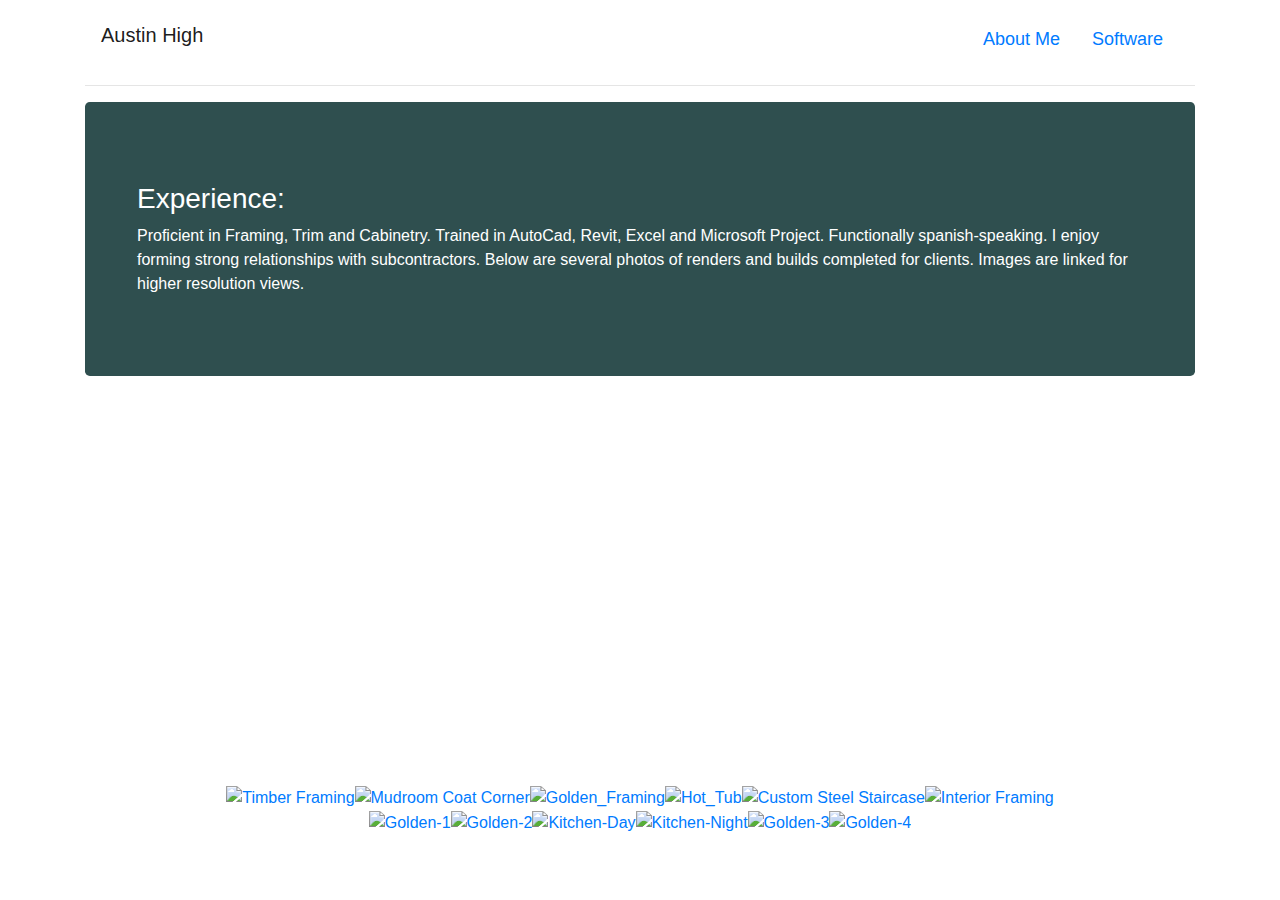
==== construction.html @ b484a8c6 "construction" ====
<!DOCTYPE html>
<html>
  <head>
    <link rel="stylesheet" href="https://stackpath.bootstrapcdn.com/bootstrap/4.4.1/css/bootstrap.min.css" integrity="sha384-Vkoo8x4CGsO3+Hhxv8T/Q5PaXtkKtu6ug5TOeNV6gBiFeWPGFN9MuhOf23Q9Ifjh" crossorigin="anonymous">
    <link rel="stylesheet" href="styles.css">
    <script src="http://code.jquery.com/jquery-3.3.1.min.js"></script>
    <script src="js/bootstrap.min.js"></script>
    <meta name="viewport" content="width=device-width, initial-scale=1.0">
    <link rel="shortcut icon" href="letter_a.ico">
  </head>
    <body>
        <title>Austin High</title>
        <div class="container" class="head">
            <nav class="navbar navbar-expand-lg navbar-light">
                <a class="navbar-brand">Austin High</a>
                <hr>
                <ul class="nav">
                    <li class="nav-item">
                        <a class="nav-link" href="index.html">About Me</a>
                    </li>
                    <li class="nav-item">
                        <a class="nav-link" href="software.html">Software</a>
                    </li>
                </ul>
            </nav>
        </div>   
        <div class="container">
            <hr>
            <div class="jumbotron" id="b2">
                <div class="bio">
                    <p>
                        <h3>Experience:</h3>
                        Proficient in Framing, Trim and Cabinetry.
                        Trained in AutoCad, Revit, Excel and Microsoft Project.
                        Functionally spanish-speaking.
                        I enjoy forming strong relationships with subcontractors.
                        Below are several photos of renders and builds completed for clients.
                        Images are linked for higher resolution views.
                    </p>
                </div>
            </div>
            <div class="jumbotron" id="b1">
                <div class="bio">
                    <p>
                        <h3>Experience:</h3>
                        Proficient in Framing, Trim and Cabinetry.<br>
                        Trained in AutoCad, Revit, Excel and Microsoft Project.<br>
                        Functionally spanish-speaking.<br>
                        I enjoy forming strong relationships with subcontractors.<br>
                        Below are several photos of renders and builds completed for clients.<br>
                        Images are linked for higher resolution views.<br>
                    </p>
                </div>
            </div>
        </div>
        <div class="buildPhoto1">
            <div class="buildPhoto2">
                <div><a class = "p_photo" href="https://ibb.co/kGYMXxz"><img src="https://i.ibb.co/kGYMXxz/IMG-8073.jpg" alt="Timber Framing"></a></div>
                <div><a class = "p_photo" href="https://ibb.co/vLz1N75"><img src="https://i.ibb.co/vLz1N75/IMG-1046.jpg" alt="Mudroom Coat Corner"></a></div>
                <div><a href="https://ibb.co/zP8r5jt"><img src="https://i.ibb.co/zP8r5jt/Exterior-Framing.jpg" alt="Golden_Framing"></a></div>
                <div><a href="https://ibb.co/QcDn9qW"><img src="https://i.ibb.co/QcDn9qW/IMG-0941.jpg" alt="Hot_Tub"></a></div>
                <div><a class = "p_photo" href="https://ibb.co/ccyJyxn"><img src="https://i.ibb.co/ccyJyxn/IMG-4396.jpg" alt="Custom Steel Staircase"></a></div>
                <!-- <div><a href="https://ibb.co/0cqjLjB"><img src="https://i.ibb.co/0cqjLjB/Custom-Vanity.jpg" alt="Custom-Vanity"></a></div> -->
                <div><a class = "p_photo" href="https://ibb.co/1nCwPfF"><img src="https://i.ibb.co/1nCwPfF/IMG-1156.jpg" alt="Interior Framing"></a></div>
                <!-- <div><a href="https://ibb.co/Y7BJngh"><img src="https://i.ibb.co/Y7BJngh/Tile-Shower.jpg" alt="Tile-Shower"></a></div> -->
            </div>
            <div class="buildPhoto2">
                <div><a href="https://ibb.co/YD5HcJ5"><img src="https://i.ibb.co/YD5HcJ5/Golden-1.jpg" alt="Golden-1"></a></div>
                <div><a href="https://ibb.co/smQLTHh"><img src="https://i.ibb.co/smQLTHh/Golden-2.jpg" alt="Golden-2"</a></div>
                <div><a href="https://ibb.co/HCdh4w6"><img src="https://i.ibb.co/HCdh4w6/Kitchen-Day.jpg" alt="Kitchen-Day"></a></div>
                <div><a href="https://ibb.co/r3YPtZR"><img src="https://i.ibb.co/r3YPtZR/Kitchen-Night.jpg" alt="Kitchen-Night"></a></div>
                <div><a href="https://ibb.co/5W7WbQx"><img src="https://i.ibb.co/5W7WbQx/Golden-3.jpg" alt="Golden-3"></a></div>
                <div><a href="https://ibb.co/F44GZZ0"><img src="https://i.ibb.co/F44GZZ0/Golden-4.jpg" alt="Golden-4"></a></div>
                <!-- <div><a href="https://ibb.co/t2Rx0Bf"><img src="https://i.ibb.co/t2Rx0Bf/Garage-Shelf.jpg" alt="Garage-Shelf"></a></div> -->
                <!-- <div><a href="https://ibb.co/5xCMXXN"><img src="https://i.ibb.co/5xCMXXN/Shower-Complete.jpg" alt="Shower-Complete"></a></div> -->
                <!-- <div><a href="https://ibb.co/4KkFbg8"><img src="https://i.ibb.co/4KkFbg8/IMG-1039-1.png" alt="Piper_Bearer_Ln"></a></div> -->
                <!-- <div><a href="https://ibb.co/4YtHy0j"><img src="https://i.ibb.co/4YtHy0j/IMG-0937.jpg" alt="Hot_Tub"></a></div> -->
            </div>
        </div>
      </body>
  </html>
---- styles.css ----
#bioPic{
    width:126px;
    height:auto;
    border-radius:5%;
}

.build_photos {
    display: flex;
    flex-direction: row;
    justify-content: space-evenly ;
}

.bio{
    padding-left: 20px;
    padding-right: 20px;
}

.box2{
    display: flex;
    flex-direction: column;
    justify-content: space-evenly;
}
.jumbotron{
    color: white;
    display: flex;
    flex-direction: column;
    justify-content: center;
    background-color: darkslategrey;
}
.horiz{
    display: flex;
    flex-direction: row;
    justify-content: center;
}
.ctr{
    display: flex;
    flex-direction: row;
    justify-content: center;
    align-items: flex-start;
}

.vert{
    display: flex;
    flex-direction: column;
    justify-content: center;
}

.buildPhoto1{
    display: flex;
    flex-direction: row;
    justify-content: center;
}

.buildPhoto2{
    display: flex;
    flex-direction: column;
    justify-content: center;
}

#b2{
    visibility: hidden;
}

.nav{
    justify-content: center;
    font-size: large;
    padding-top: 10px;
}
.navbar{
    justify-content: center;
}
.hC{
    color:darkslategray
}

.head{
    justify-content: center;
}

.navbar-brand{
    visibility: hidden;
}

@media only screen and (min-width: 700px) {
    .buildPhoto1{
        flex-direction: column;
    }
    .buildPhoto2{
        flex-direction: row;
    }
    .navbar-brand{
        visibility: visible;
    }
    #b1{
        visibility: hidden;
    }
    #b2{
        visibility: visible;
    }
}
.btn {
	appearance: none;
	border: 0;
	border-radius: 5px;
	color: darkslategray;
	padding: 8px 16px;
    font-size: 16px;
    margin-left: 10px;
    margin-right: 10px;
    margin-bottom: 30px;
}

.btn:hover{
	box-shadow: 0 0 0 2px darkslategray;
}
.btn:focus{
	outline: none;
    box-shadow: inset 0 0 20 8px darkslategray;
}
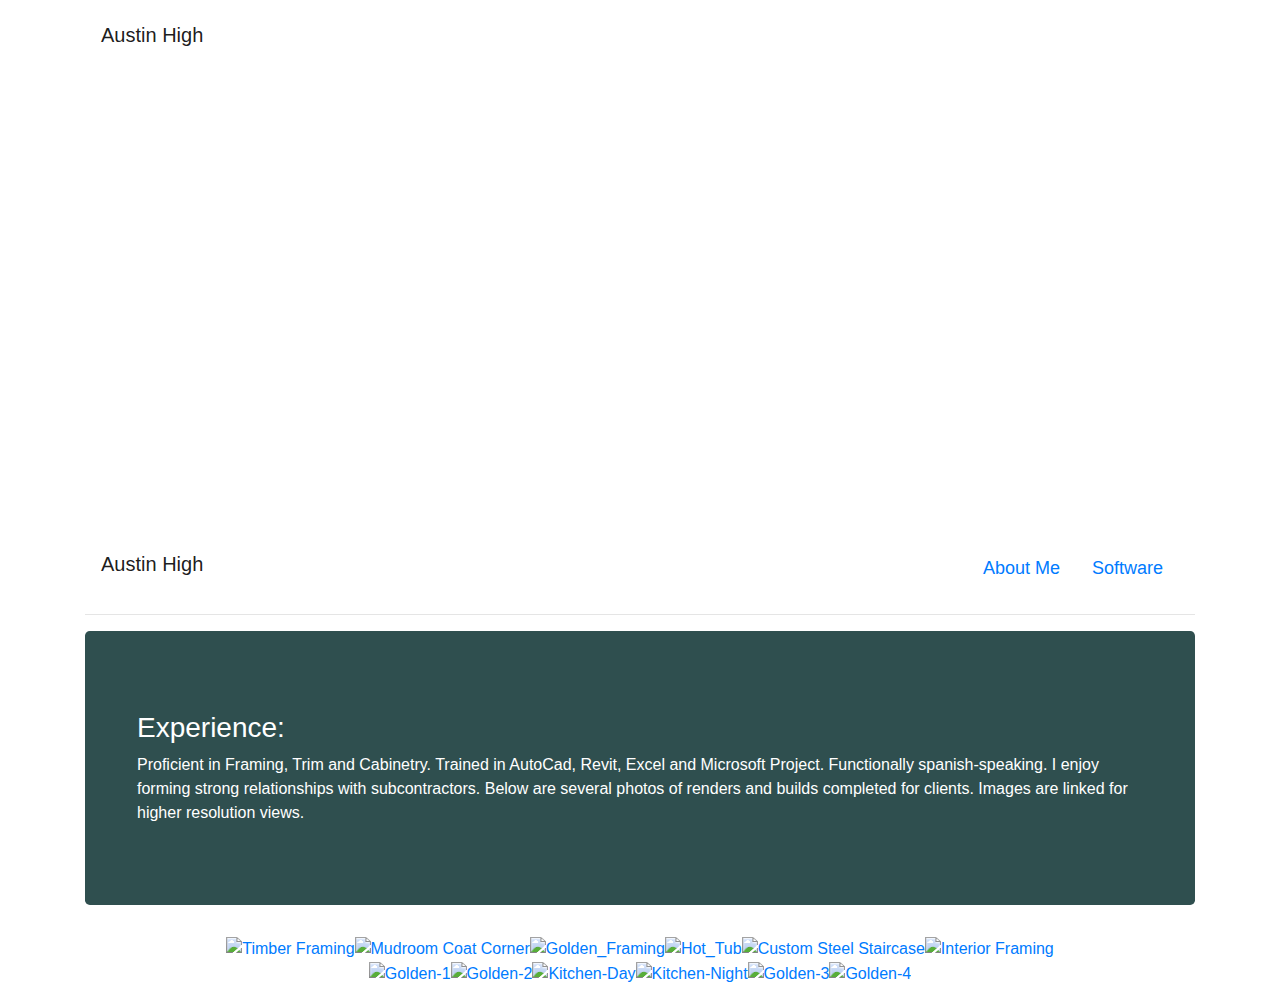
==== commit 389184cf: "construction" ====
--- a/construction.html
+++ b/construction.html
@@ -9,6 +9,7 @@
     <link rel="shortcut icon" href="letter_a.ico">
   </head>
     <body>
+        <div id="b1">
         <title>Austin High</title>
         <div class="container" class="head">
             <nav class="navbar navbar-expand-lg navbar-light">
@@ -26,20 +27,7 @@
         </div>   
         <div class="container">
             <hr>
-            <div class="jumbotron" id="b2">
-                <div class="bio">
-                    <p>
-                        <h3>Experience:</h3>
-                        Proficient in Framing, Trim and Cabinetry.
-                        Trained in AutoCad, Revit, Excel and Microsoft Project.
-                        Functionally spanish-speaking.
-                        I enjoy forming strong relationships with subcontractors.
-                        Below are several photos of renders and builds completed for clients.
-                        Images are linked for higher resolution views.
-                    </p>
-                </div>
-            </div>
-            <div class="jumbotron" id="b1">
+            <div class="jumbotron">
                 <div class="bio">
                     <p>
                         <h3>Experience:</h3>
@@ -77,5 +65,64 @@
                 <!-- <div><a href="https://ibb.co/4YtHy0j"><img src="https://i.ibb.co/4YtHy0j/IMG-0937.jpg" alt="Hot_Tub"></a></div> -->
             </div>
         </div>
+        </div>
+        <div id="b2">
+            <title>Austin High</title>
+        <div class="container" class="head">
+            <nav class="navbar navbar-expand-lg navbar-light">
+                <a class="navbar-brand">Austin High</a>
+                <hr>
+                <ul class="nav">
+                    <li class="nav-item">
+                        <a class="nav-link" href="index.html">About Me</a>
+                    </li>
+                    <li class="nav-item">
+                        <a class="nav-link" href="software.html">Software</a>
+                    </li>
+                </ul>
+            </nav>
+        </div>   
+        <div class="container">
+            <hr>
+            <div class="jumbotron">
+                <div class="bio">
+                    <p>
+                        <h3>Experience:</h3>
+                        Proficient in Framing, Trim and Cabinetry.
+                        Trained in AutoCad, Revit, Excel and Microsoft Project.
+                        Functionally spanish-speaking.
+                        I enjoy forming strong relationships with subcontractors.
+                        Below are several photos of renders and builds completed for clients.
+                        Images are linked for higher resolution views.
+                    </p>
+                </div>
+            </div>
+        </div>
+        <div class="buildPhoto1">
+            <div class="buildPhoto2">
+                <div><a class = "p_photo" href="https://ibb.co/kGYMXxz"><img src="https://i.ibb.co/kGYMXxz/IMG-8073.jpg" alt="Timber Framing"></a></div>
+                <div><a class = "p_photo" href="https://ibb.co/vLz1N75"><img src="https://i.ibb.co/vLz1N75/IMG-1046.jpg" alt="Mudroom Coat Corner"></a></div>
+                <div><a href="https://ibb.co/zP8r5jt"><img src="https://i.ibb.co/zP8r5jt/Exterior-Framing.jpg" alt="Golden_Framing"></a></div>
+                <div><a href="https://ibb.co/QcDn9qW"><img src="https://i.ibb.co/QcDn9qW/IMG-0941.jpg" alt="Hot_Tub"></a></div>
+                <div><a class = "p_photo" href="https://ibb.co/ccyJyxn"><img src="https://i.ibb.co/ccyJyxn/IMG-4396.jpg" alt="Custom Steel Staircase"></a></div>
+                <!-- <div><a href="https://ibb.co/0cqjLjB"><img src="https://i.ibb.co/0cqjLjB/Custom-Vanity.jpg" alt="Custom-Vanity"></a></div> -->
+                <div><a class = "p_photo" href="https://ibb.co/1nCwPfF"><img src="https://i.ibb.co/1nCwPfF/IMG-1156.jpg" alt="Interior Framing"></a></div>
+                <!-- <div><a href="https://ibb.co/Y7BJngh"><img src="https://i.ibb.co/Y7BJngh/Tile-Shower.jpg" alt="Tile-Shower"></a></div> -->
+            </div>
+            <div class="buildPhoto2">
+                <div><a href="https://ibb.co/YD5HcJ5"><img src="https://i.ibb.co/YD5HcJ5/Golden-1.jpg" alt="Golden-1"></a></div>
+                <div><a href="https://ibb.co/smQLTHh"><img src="https://i.ibb.co/smQLTHh/Golden-2.jpg" alt="Golden-2"</a></div>
+                <div><a href="https://ibb.co/HCdh4w6"><img src="https://i.ibb.co/HCdh4w6/Kitchen-Day.jpg" alt="Kitchen-Day"></a></div>
+                <div><a href="https://ibb.co/r3YPtZR"><img src="https://i.ibb.co/r3YPtZR/Kitchen-Night.jpg" alt="Kitchen-Night"></a></div>
+                <div><a href="https://ibb.co/5W7WbQx"><img src="https://i.ibb.co/5W7WbQx/Golden-3.jpg" alt="Golden-3"></a></div>
+                <div><a href="https://ibb.co/F44GZZ0"><img src="https://i.ibb.co/F44GZZ0/Golden-4.jpg" alt="Golden-4"></a></div>
+                <!-- <div><a href="https://ibb.co/t2Rx0Bf"><img src="https://i.ibb.co/t2Rx0Bf/Garage-Shelf.jpg" alt="Garage-Shelf"></a></div> -->
+                <!-- <div><a href="https://ibb.co/5xCMXXN"><img src="https://i.ibb.co/5xCMXXN/Shower-Complete.jpg" alt="Shower-Complete"></a></div> -->
+                <!-- <div><a href="https://ibb.co/4KkFbg8"><img src="https://i.ibb.co/4KkFbg8/IMG-1039-1.png" alt="Piper_Bearer_Ln"></a></div> -->
+                <!-- <div><a href="https://ibb.co/4YtHy0j"><img src="https://i.ibb.co/4YtHy0j/IMG-0937.jpg" alt="Hot_Tub"></a></div> -->
+            </div>
+        </div>
+        </div>
+        </div>
       </body>
   </html>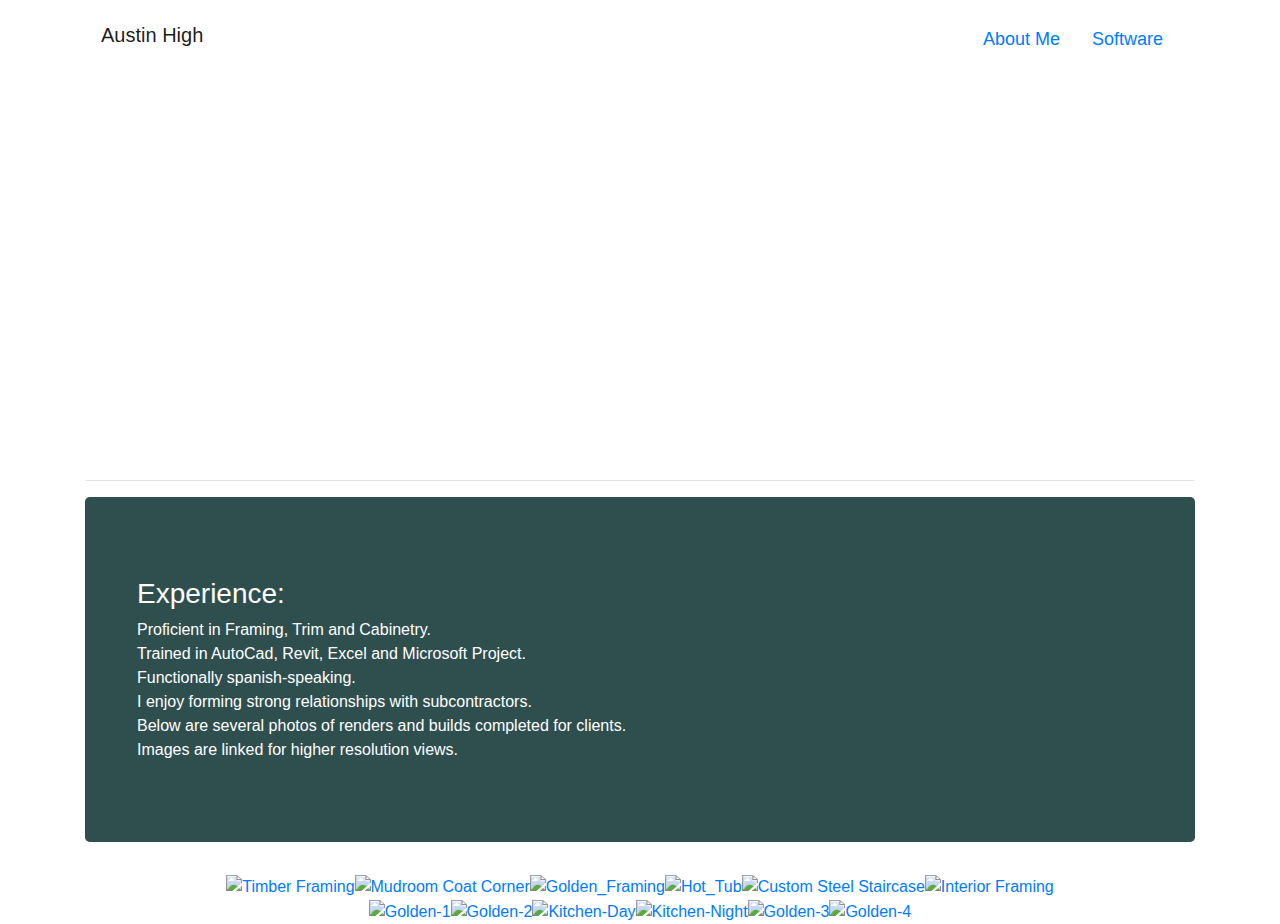
==== commit 3bdda5fd: "construction" ====
--- a/construction.html
+++ b/construction.html
@@ -9,7 +9,6 @@
     <link rel="shortcut icon" href="letter_a.ico">
   </head>
     <body>
-        <div id="b1">
         <title>Austin High</title>
         <div class="container" class="head">
             <nav class="navbar navbar-expand-lg navbar-light">
@@ -25,7 +24,23 @@
                 </ul>
             </nav>
         </div>   
-        <div class="container">
+        <div class="container" id="b1">
+            <hr>
+            <div class="jumbotron">
+                <div class="bio">
+                    <p>
+                        <h3>Experience:</h3>
+                        Proficient in Framing, Trim and Cabinetry.<br>
+                        Trained in AutoCad, Revit, Excel and Microsoft Project.<br>
+                        Functionally spanish-speaking.<br>
+                        I enjoy forming strong relationships with subcontractors.<br>
+                        Below are several photos of renders and builds completed for clients.<br>
+                        Images are linked for higher resolution views.<br>
+                    </p>
+                </div>
+            </div>
+        </div>
+        <div class="container" id="b2">
             <hr>
             <div class="jumbotron">
                 <div class="bio">
@@ -65,64 +80,5 @@
                 <!-- <div><a href="https://ibb.co/4YtHy0j"><img src="https://i.ibb.co/4YtHy0j/IMG-0937.jpg" alt="Hot_Tub"></a></div> -->
             </div>
         </div>
-        </div>
-        <div id="b2">
-            <title>Austin High</title>
-        <div class="container" class="head">
-            <nav class="navbar navbar-expand-lg navbar-light">
-                <a class="navbar-brand">Austin High</a>
-                <hr>
-                <ul class="nav">
-                    <li class="nav-item">
-                        <a class="nav-link" href="index.html">About Me</a>
-                    </li>
-                    <li class="nav-item">
-                        <a class="nav-link" href="software.html">Software</a>
-                    </li>
-                </ul>
-            </nav>
-        </div>   
-        <div class="container">
-            <hr>
-            <div class="jumbotron">
-                <div class="bio">
-                    <p>
-                        <h3>Experience:</h3>
-                        Proficient in Framing, Trim and Cabinetry.
-                        Trained in AutoCad, Revit, Excel and Microsoft Project.
-                        Functionally spanish-speaking.
-                        I enjoy forming strong relationships with subcontractors.
-                        Below are several photos of renders and builds completed for clients.
-                        Images are linked for higher resolution views.
-                    </p>
-                </div>
-            </div>
-        </div>
-        <div class="buildPhoto1">
-            <div class="buildPhoto2">
-                <div><a class = "p_photo" href="https://ibb.co/kGYMXxz"><img src="https://i.ibb.co/kGYMXxz/IMG-8073.jpg" alt="Timber Framing"></a></div>
-                <div><a class = "p_photo" href="https://ibb.co/vLz1N75"><img src="https://i.ibb.co/vLz1N75/IMG-1046.jpg" alt="Mudroom Coat Corner"></a></div>
-                <div><a href="https://ibb.co/zP8r5jt"><img src="https://i.ibb.co/zP8r5jt/Exterior-Framing.jpg" alt="Golden_Framing"></a></div>
-                <div><a href="https://ibb.co/QcDn9qW"><img src="https://i.ibb.co/QcDn9qW/IMG-0941.jpg" alt="Hot_Tub"></a></div>
-                <div><a class = "p_photo" href="https://ibb.co/ccyJyxn"><img src="https://i.ibb.co/ccyJyxn/IMG-4396.jpg" alt="Custom Steel Staircase"></a></div>
-                <!-- <div><a href="https://ibb.co/0cqjLjB"><img src="https://i.ibb.co/0cqjLjB/Custom-Vanity.jpg" alt="Custom-Vanity"></a></div> -->
-                <div><a class = "p_photo" href="https://ibb.co/1nCwPfF"><img src="https://i.ibb.co/1nCwPfF/IMG-1156.jpg" alt="Interior Framing"></a></div>
-                <!-- <div><a href="https://ibb.co/Y7BJngh"><img src="https://i.ibb.co/Y7BJngh/Tile-Shower.jpg" alt="Tile-Shower"></a></div> -->
-            </div>
-            <div class="buildPhoto2">
-                <div><a href="https://ibb.co/YD5HcJ5"><img src="https://i.ibb.co/YD5HcJ5/Golden-1.jpg" alt="Golden-1"></a></div>
-                <div><a href="https://ibb.co/smQLTHh"><img src="https://i.ibb.co/smQLTHh/Golden-2.jpg" alt="Golden-2"</a></div>
-                <div><a href="https://ibb.co/HCdh4w6"><img src="https://i.ibb.co/HCdh4w6/Kitchen-Day.jpg" alt="Kitchen-Day"></a></div>
-                <div><a href="https://ibb.co/r3YPtZR"><img src="https://i.ibb.co/r3YPtZR/Kitchen-Night.jpg" alt="Kitchen-Night"></a></div>
-                <div><a href="https://ibb.co/5W7WbQx"><img src="https://i.ibb.co/5W7WbQx/Golden-3.jpg" alt="Golden-3"></a></div>
-                <div><a href="https://ibb.co/F44GZZ0"><img src="https://i.ibb.co/F44GZZ0/Golden-4.jpg" alt="Golden-4"></a></div>
-                <!-- <div><a href="https://ibb.co/t2Rx0Bf"><img src="https://i.ibb.co/t2Rx0Bf/Garage-Shelf.jpg" alt="Garage-Shelf"></a></div> -->
-                <!-- <div><a href="https://ibb.co/5xCMXXN"><img src="https://i.ibb.co/5xCMXXN/Shower-Complete.jpg" alt="Shower-Complete"></a></div> -->
-                <!-- <div><a href="https://ibb.co/4KkFbg8"><img src="https://i.ibb.co/4KkFbg8/IMG-1039-1.png" alt="Piper_Bearer_Ln"></a></div> -->
-                <!-- <div><a href="https://ibb.co/4YtHy0j"><img src="https://i.ibb.co/4YtHy0j/IMG-0937.jpg" alt="Hot_Tub"></a></div> -->
-            </div>
-        </div>
-        </div>
-        </div>
-      </body>
+        </body>
   </html>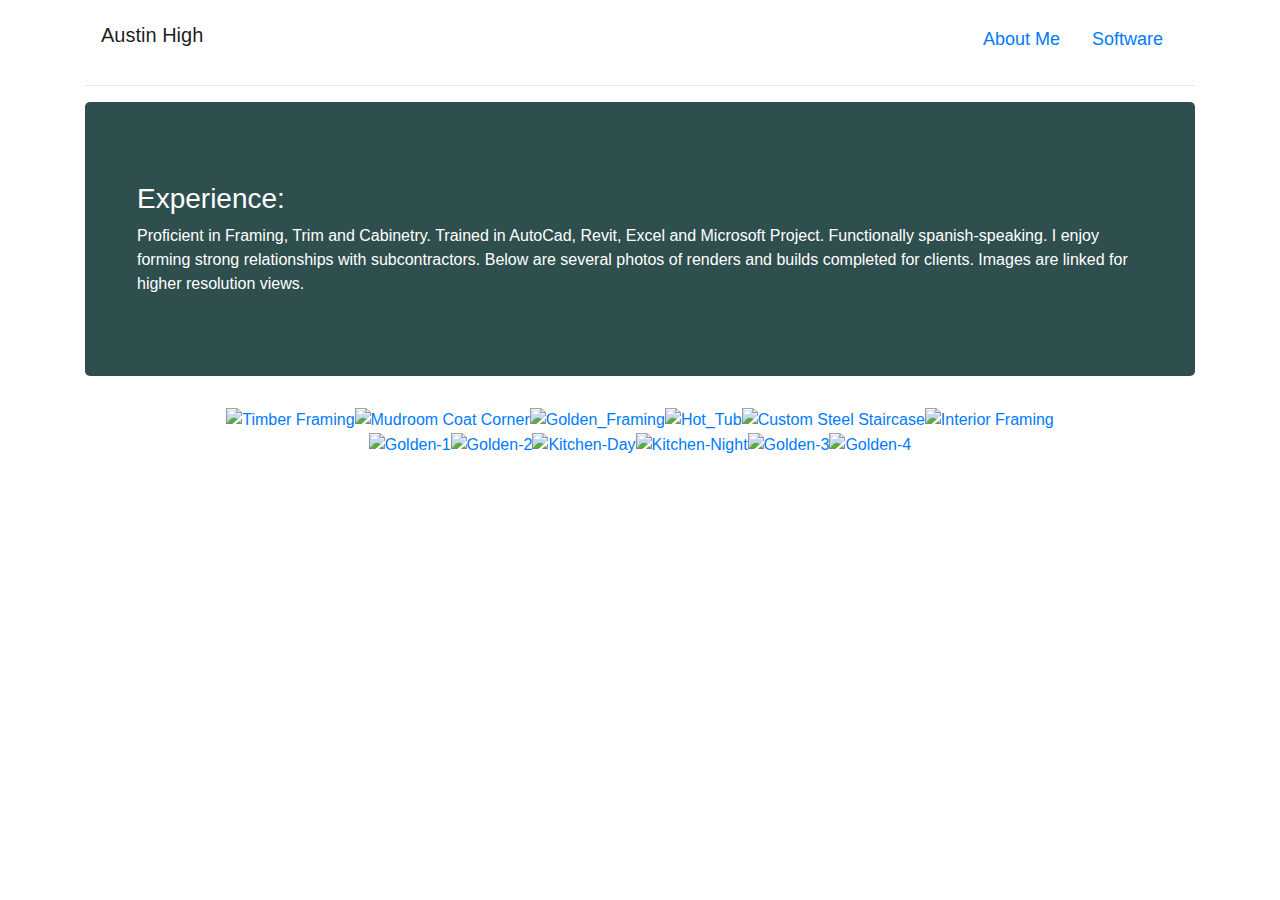
==== commit 142a78af: "visibility" ====
--- a/construction.html
+++ b/construction.html
@@ -46,12 +46,12 @@
                 <div class="bio">
                     <p>
                         <h3>Experience:</h3>
-                        Proficient in Framing, Trim and Cabinetry.<br>
-                        Trained in AutoCad, Revit, Excel and Microsoft Project.<br>
-                        Functionally spanish-speaking.<br>
-                        I enjoy forming strong relationships with subcontractors.<br>
-                        Below are several photos of renders and builds completed for clients.<br>
-                        Images are linked for higher resolution views.<br>
+                        Proficient in Framing, Trim and Cabinetry.
+                        Trained in AutoCad, Revit, Excel and Microsoft Project.
+                        Functionally spanish-speaking.
+                        I enjoy forming strong relationships with subcontractors.
+                        Below are several photos of renders and builds completed for clients.
+                        Images are linked for higher resolution views.
                     </p>
                 </div>
             </div>
--- a/styles.css
+++ b/styles.css
@@ -58,7 +58,7 @@
 }
 
 #b2{
-    visibility: hidden;
+    display: none;
 }
 
 .nav{
@@ -78,7 +78,7 @@
 }
 
 .navbar-brand{
-    visibility: hidden;
+    display: none;
 }
 
 @media only screen and (min-width: 700px) {
@@ -89,13 +89,13 @@
         flex-direction: row;
     }
     .navbar-brand{
-        visibility: visible;
+        display: block;
     }
     #b1{
-        visibility: hidden;
+        display: none;
     }
     #b2{
-        visibility: visible;
+        display: block;
     }
 }
 .btn {
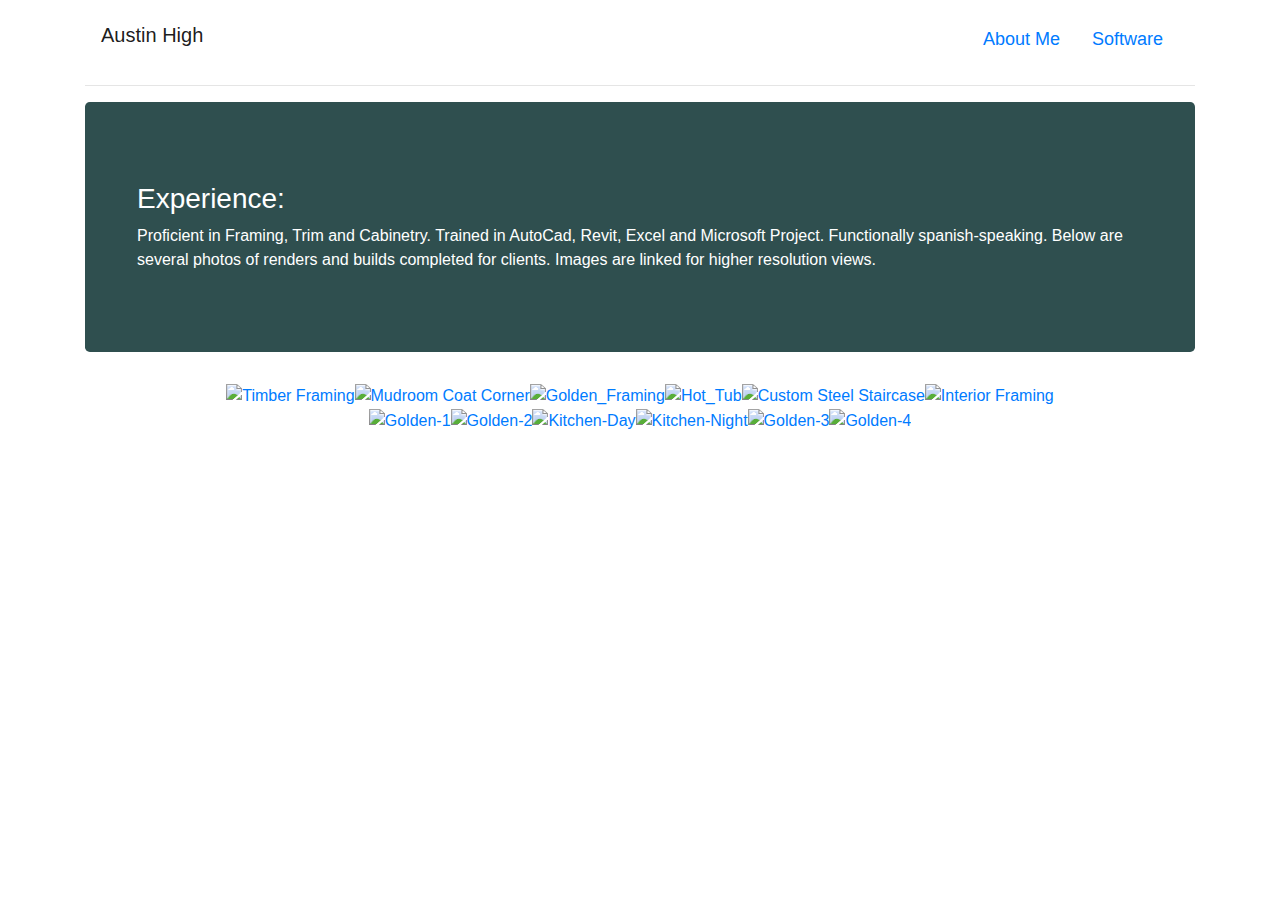
==== commit 8305652f: "visibility" ====
--- a/construction.html
+++ b/construction.html
@@ -24,32 +24,27 @@
                 </ul>
             </nav>
         </div>   
-        <div class="container" id="b1">
+        <div class="container">
             <hr>
-            <div class="jumbotron">
+            <div class="jumbotron" id="b1">
                 <div class="bio">
                     <p>
                         <h3>Experience:</h3>
                         Proficient in Framing, Trim and Cabinetry.<br>
                         Trained in AutoCad, Revit, Excel and Microsoft Project.<br>
                         Functionally spanish-speaking.<br>
-                        I enjoy forming strong relationships with subcontractors.<br>
                         Below are several photos of renders and builds completed for clients.<br>
                         Images are linked for higher resolution views.<br>
                     </p>
                 </div>
             </div>
-        </div>
-        <div class="container" id="b2">
-            <hr>
-            <div class="jumbotron">
+            <div class="jumbotron" id="b2">
                 <div class="bio">
                     <p>
                         <h3>Experience:</h3>
                         Proficient in Framing, Trim and Cabinetry.
                         Trained in AutoCad, Revit, Excel and Microsoft Project.
                         Functionally spanish-speaking.
-                        I enjoy forming strong relationships with subcontractors.
                         Below are several photos of renders and builds completed for clients.
                         Images are linked for higher resolution views.
                     </p>
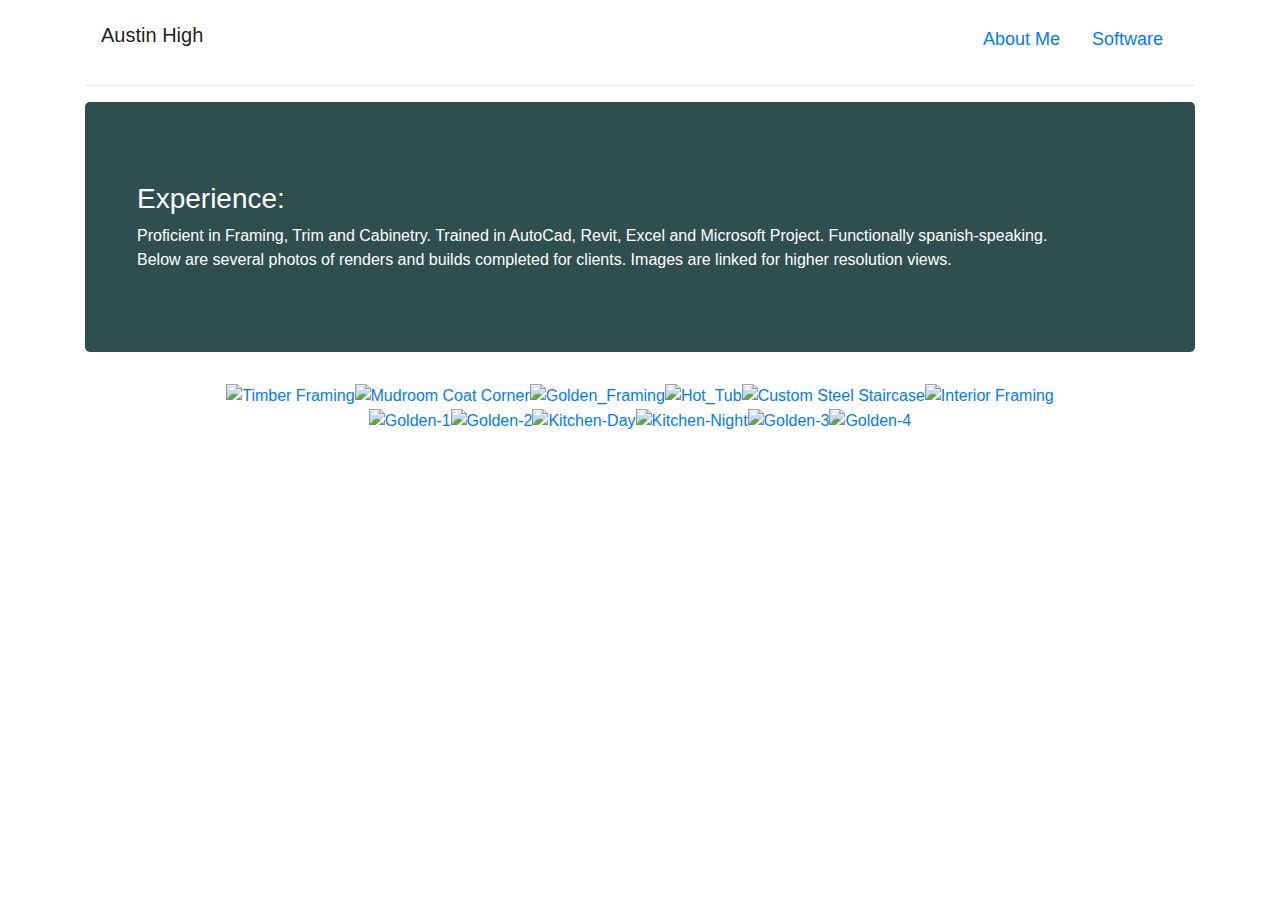
==== commit 724d7e18: "visibility" ====
--- a/construction.html
+++ b/construction.html
@@ -44,7 +44,7 @@
                         <h3>Experience:</h3>
                         Proficient in Framing, Trim and Cabinetry.
                         Trained in AutoCad, Revit, Excel and Microsoft Project.
-                        Functionally spanish-speaking.
+                        Functionally spanish-speaking.<br>
                         Below are several photos of renders and builds completed for clients.
                         Images are linked for higher resolution views.
                     </p>
